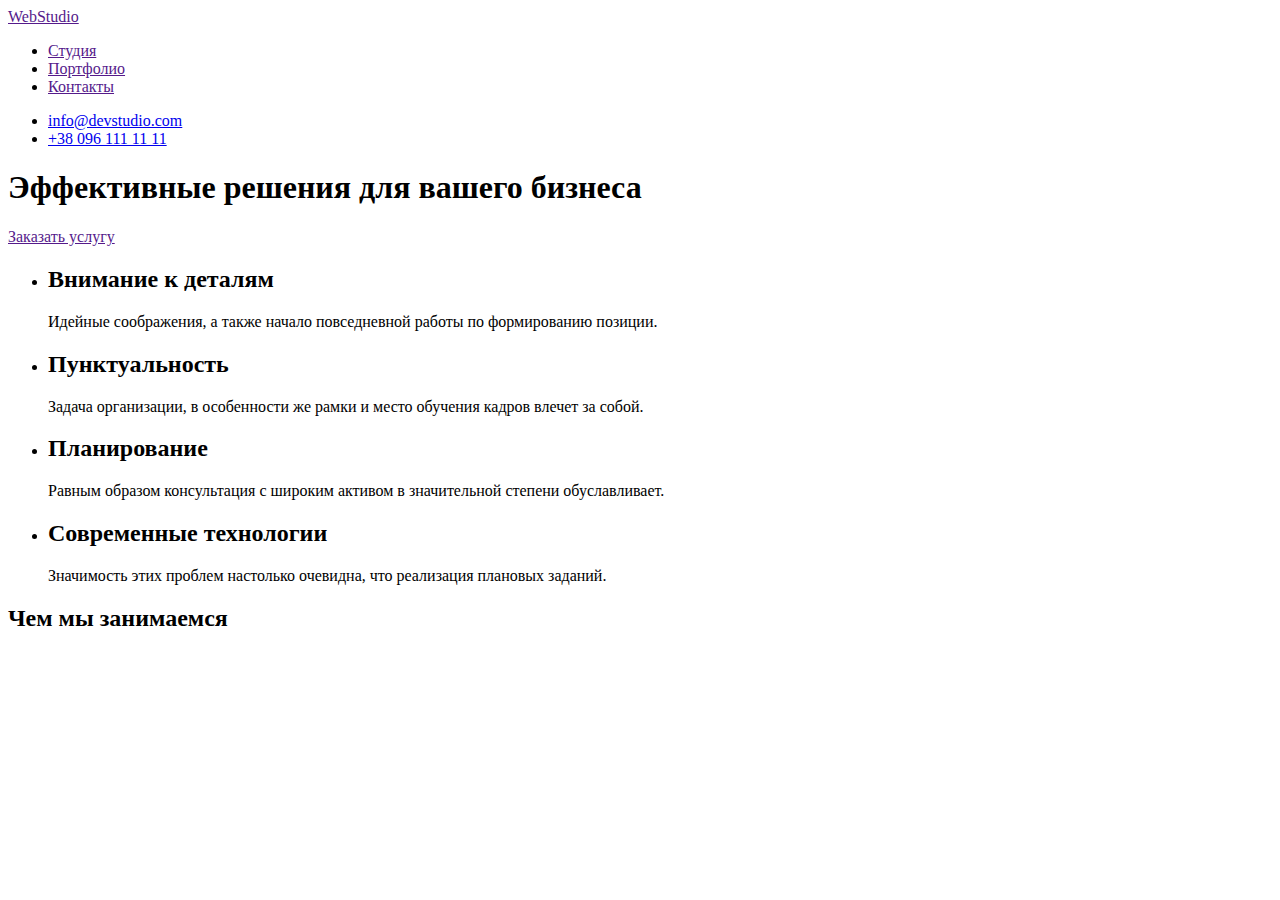
==== index.html @ e68d9771 "Add" ====
<!DOCTYPE html>
<html lang="en">
    <head>
  <title>WebStudio</title>
</head>
<body>
    <!--Header of the site-->
        <header>
        <nav><a href="">WebStudio</a>
        <ul>
            <li><a href="">Студия</a></li>
            <li><a href="">Портфолио</a></li>
            <li><a href="">Контакты</a></li>
        </ul>
    </nav>
     <ul>
         <li><a href="mailto:info@devstudio.com">info@devstudio.com</a></li>
         <li><a href="tel:"+38 096 111 11 11>+38 096 111 11 11</a></li>
    </ul>
    </header>
<!--Hero-->
<div>
   <section>
     <h1>Эффективные решения для вашего бизнеса</h1>
     <a href="">Заказать услугу</a>
   </section>
 </div>
<!--Benefits-->
    <section>
    <ul>
     <li><h2>Внимание к деталям</h2>
     <p>Идейные соображения, а также начало повседневной работы по формированию позиции.</p>
     </li>
     <li><h2>Пунктуальность</h2>
     <p>Задача организации, в особенности же рамки и место обучения кадров влечет за собой.</p>
     </li>
     <li><h2>Планирование</h2>
     <p>Равным образом консультация с широким активом в значительной степени обуславливает.</p></li>
     <li><h2>Современные технологии</h2>
     <p>Значимость этих проблем настолько очевидна, что реализация плановых заданий.</p>
     </li>
    </ul>
 </section>
<!--Our mission-->
    <section>
   <h2>Чем мы занимаемся</h2>
  
    </section>

    </body>
</html>
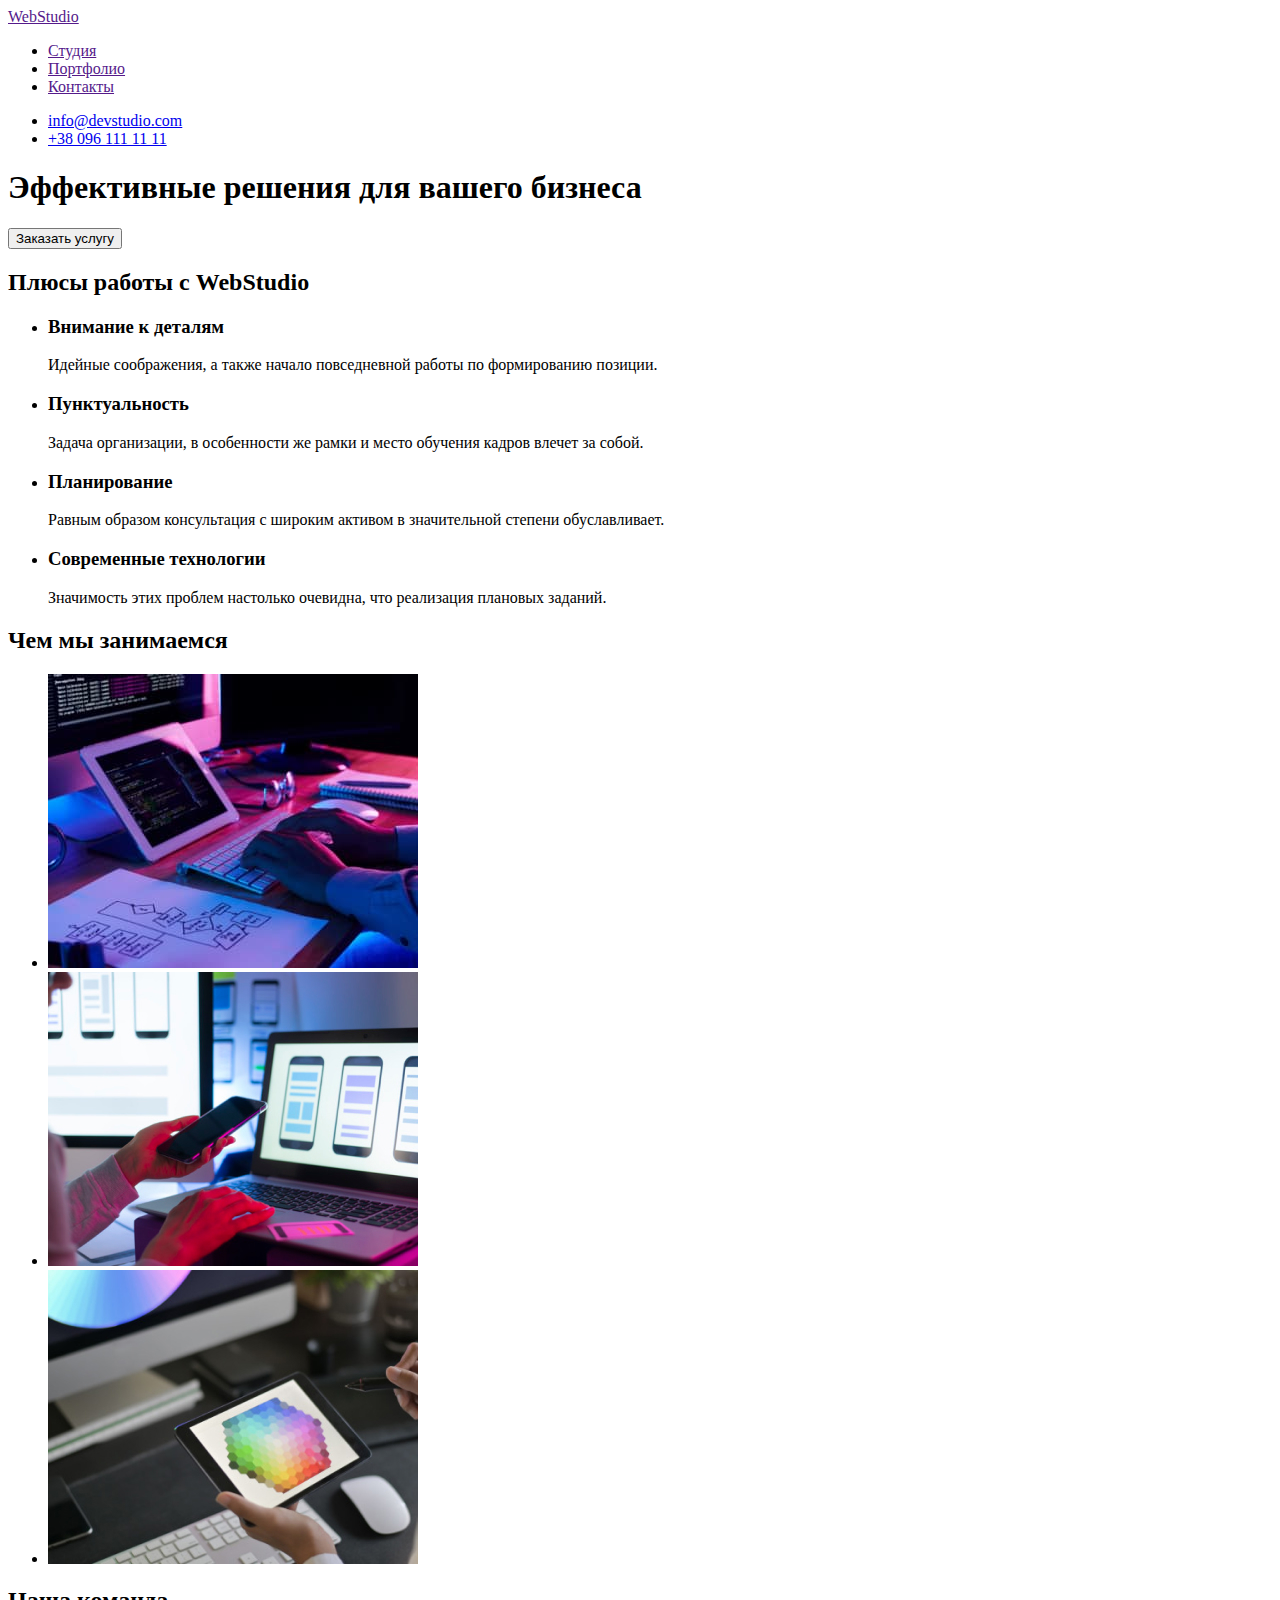
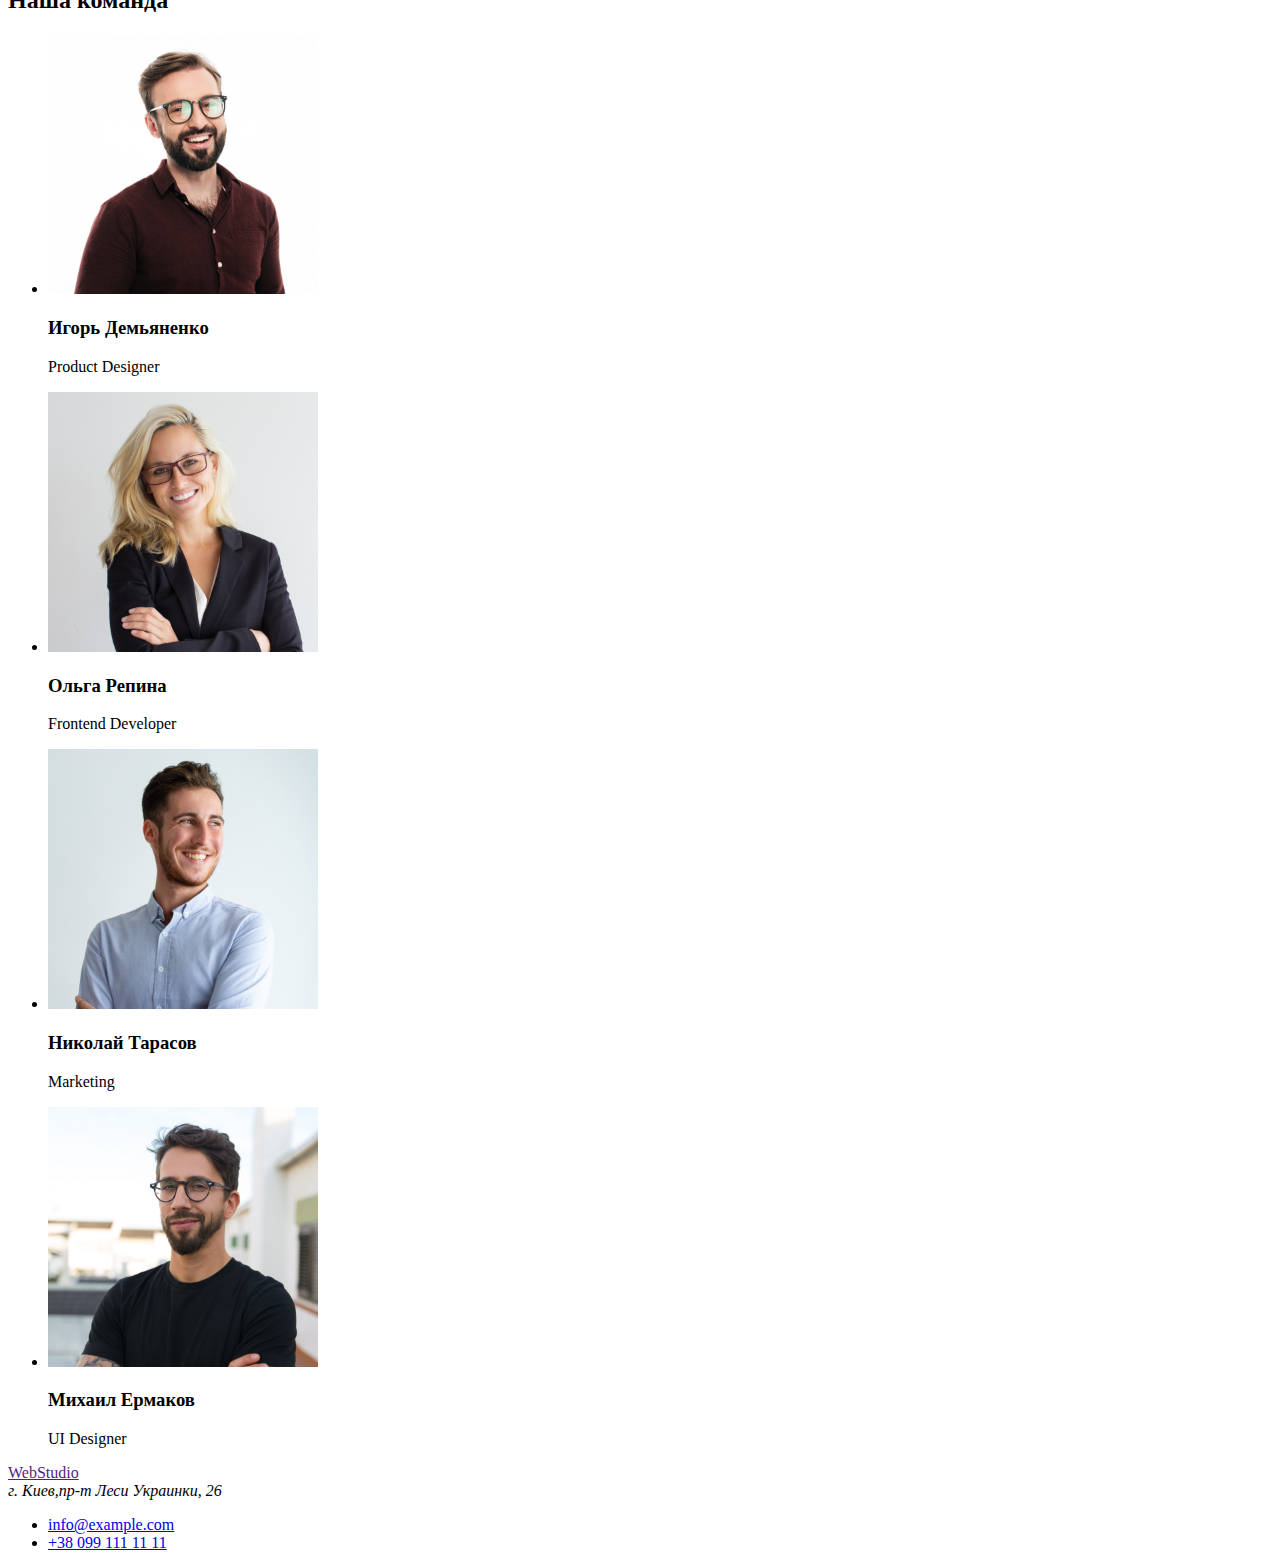
==== commit 45614830: "Add" ====
--- a/index.html
+++ b/index.html
@@ -15,37 +15,70 @@
     </nav>
      <ul>
          <li><a href="mailto:info@devstudio.com">info@devstudio.com</a></li>
-         <li><a href="tel:"+38 096 111 11 11>+38 096 111 11 11</a></li>
+         <li><a href="tel:+380961111111">+38 096 111 11 11</a></li>
     </ul>
     </header>
-<!--Hero-->
-<div>
-   <section>
+<main>
+    <!--Hero-->
+   
+<section>
      <h1>Эффективные решения для вашего бизнеса</h1>
-     <a href="">Заказать услугу</a>
+     <button type="button">Заказать услугу</button>
    </section>
- </div>
+
 <!--Benefits-->
     <section>
+    <h2>Плюсы работы с WebStudio</h2>
     <ul>
-     <li><h2>Внимание к деталям</h2>
+     <li><h3>Внимание к деталям</h3>
      <p>Идейные соображения, а также начало повседневной работы по формированию позиции.</p>
      </li>
-     <li><h2>Пунктуальность</h2>
+     <li><h3>Пунктуальность</h3>
      <p>Задача организации, в особенности же рамки и место обучения кадров влечет за собой.</p>
      </li>
-     <li><h2>Планирование</h2>
+     <li><h3>Планирование</h3>
      <p>Равным образом консультация с широким активом в значительной степени обуславливает.</p></li>
-     <li><h2>Современные технологии</h2>
+     <li><h3>Современные технологии</h3>
      <p>Значимость этих проблем настолько очевидна, что реализация плановых заданий.</p>
      </li>
     </ul>
  </section>
 <!--Our mission-->
-    <section>
+<section>
    <h2>Чем мы занимаемся</h2>
-  
-    </section>
-
+  <ul>
+      <li><img src="./images/img(1).jpg" alt="Комп'ютер с кодом" width="370" height="294"></li>
+      <li><img src="./images/img(2).jpg" alt="Разработка на телефоне и комп'ютере" width="370" height="294"></li>
+      <li><img src="./images/img(3).jpg" alt="Планшет и ручка" width="370" height="294"></li>
+  </ul>
+</section>
+<!--Our team-->
+ <section>
+<h2>Наша команда</h2>
+<ul>
+   <li><img src="./images/img(5).jpg" alt="Дизайнер продуктов" width="270" height="260"/>
+   <h3>Игорь Демьяненко</h3>
+   <p>Product Designer</p></li>
+   <li><img src="./images/img(6).jpg" alt="Фронт-енд разработчик" width="270" height="260">
+   <h3>Ольга Репина</h3>
+   <p>Frontend Developer</p></li>
+   <li><img src="./images/img(7).jpg" alt="Маркетолог" width="270" height="260">
+   <h3>Николай Тарасов</h3>
+   <p>Marketing</p></li>
+   <li><img src="./images/img(8).jpg" alt="Дизайнер" width="270" height="260"/>
+   <h3>Михаил Ермаков</h3>
+   <p>UI Designer</p></li>
+</ul>
+ </section>
+</main>
+<!--Footer-->
+ <footer>
+   <a href="">WebStudio</a>
+   <address>г. Киев,пр-т Леси Украинки, 26</address>
+   <ul>
+       <li><a href="mail.to:info@example.com">info@example.com</a></li>
+       <li><a href="tel:+380991111111">+38 099 111 11 11</a></li>
+  </ul>
+ </footer>
     </body>
 </html>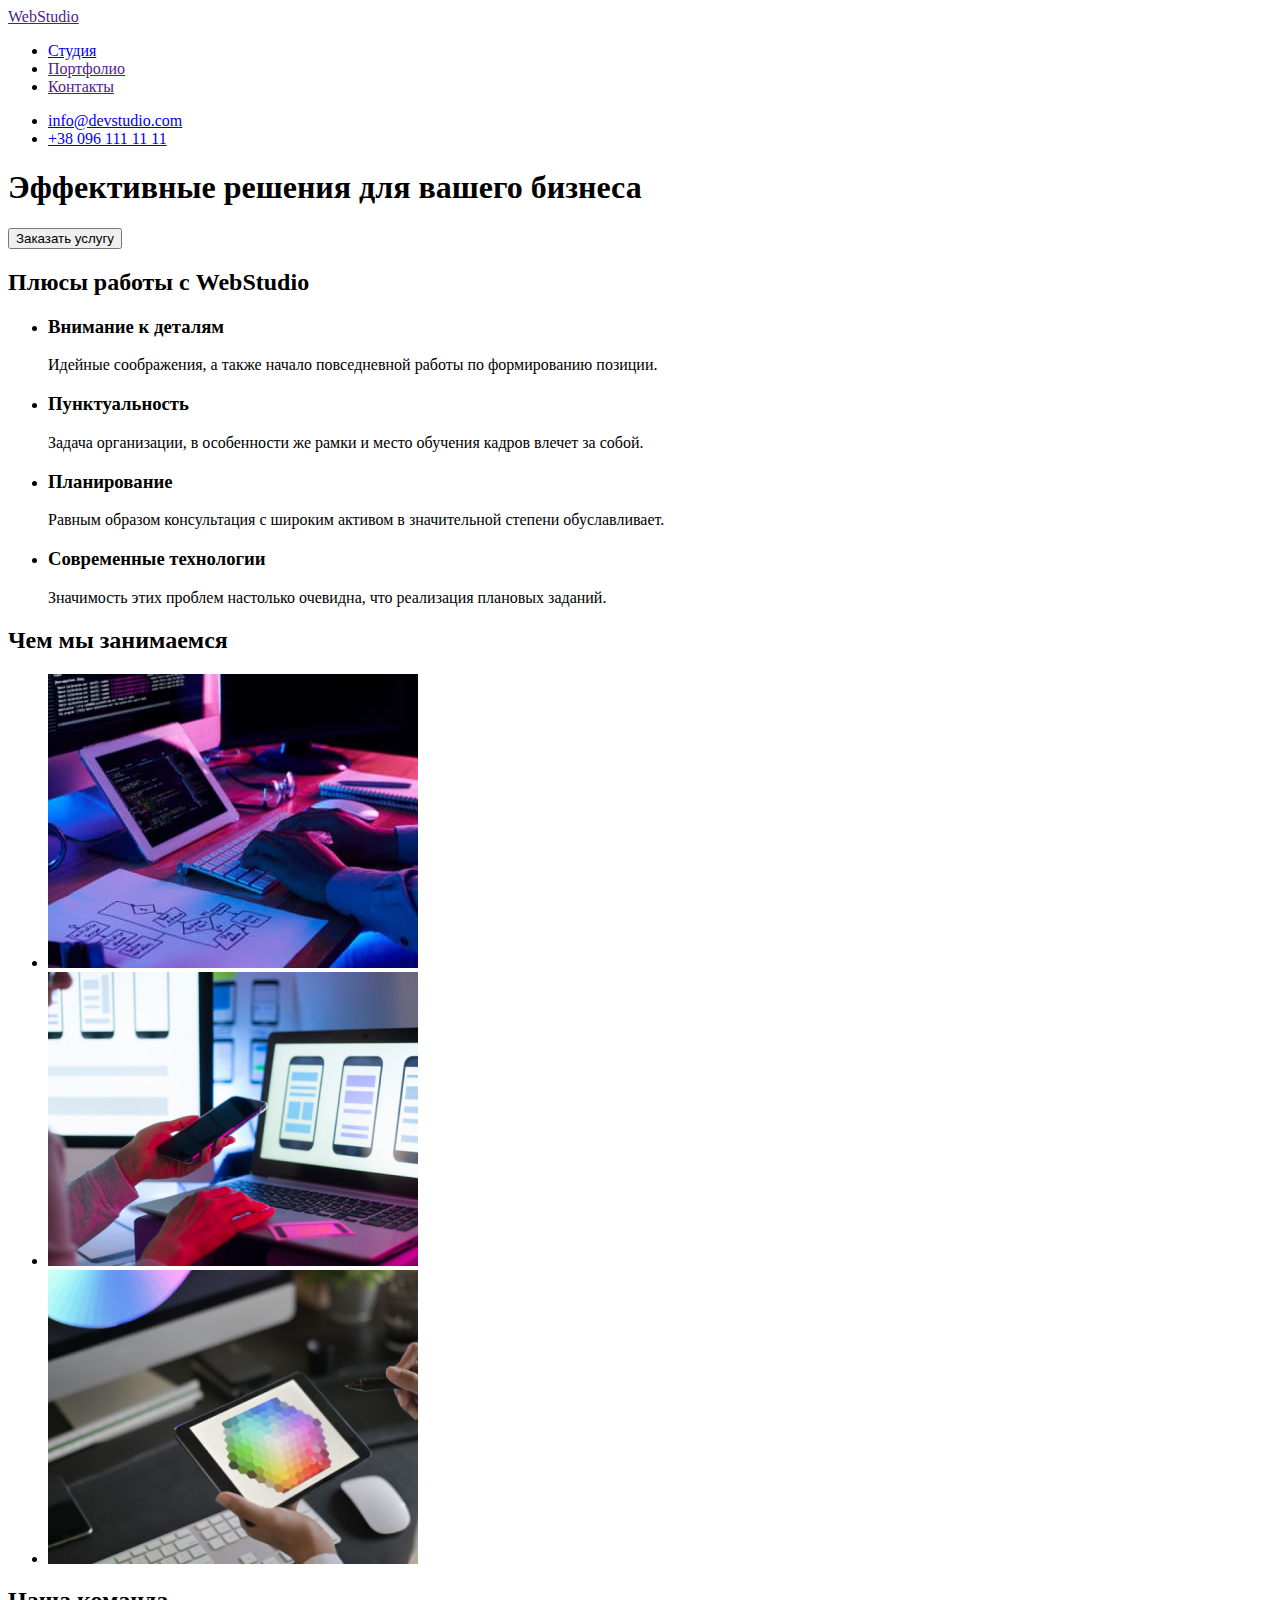
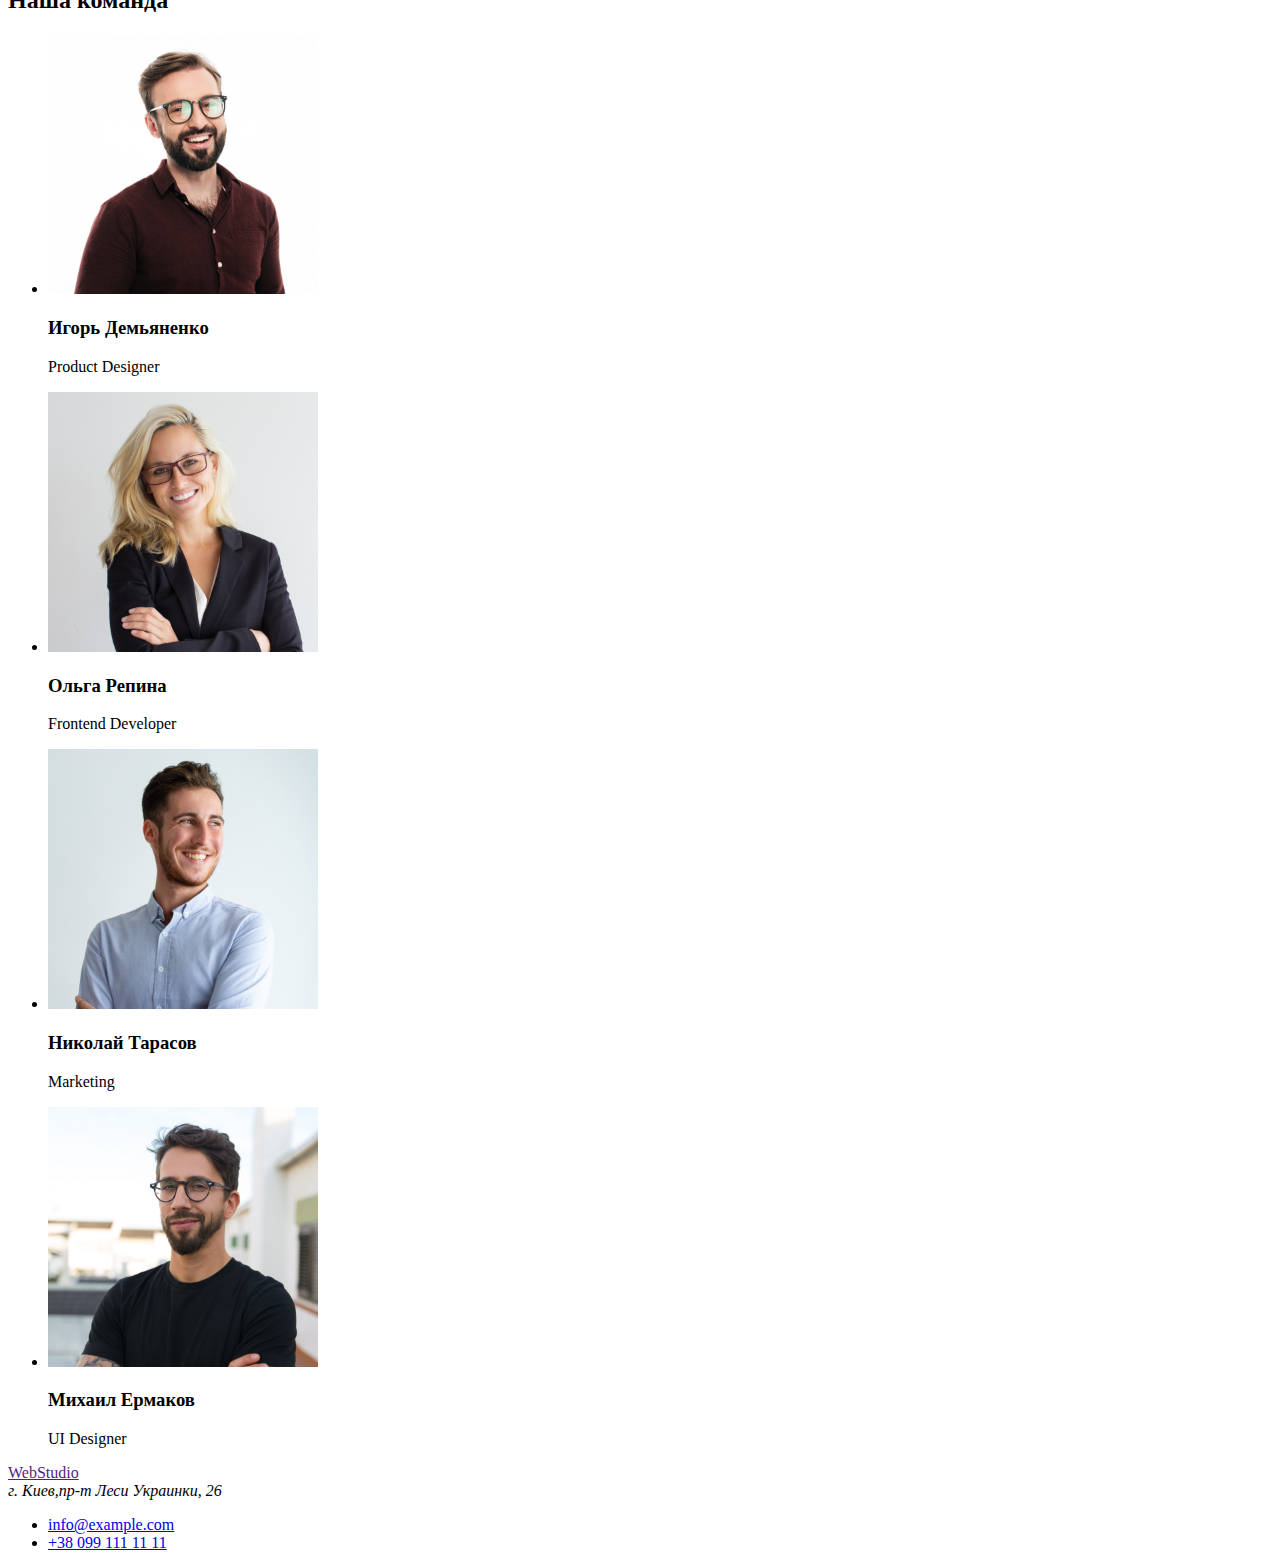
==== commit ec9d375a: "portfolio" ====
--- a/index.html
+++ b/index.html
@@ -2,13 +2,14 @@
 <html lang="en">
     <head>
   <title>WebStudio</title>
+  <link rel="stylesheet" href="./css/styles.css"/.>
 </head>
 <body>
     <!--Header of the site-->
         <header>
         <nav><a href="">WebStudio</a>
         <ul>
-            <li><a href="">Студия</a></li>
+            <li><a href="./portfolio.html">Студия</a></li>
             <li><a href="">Портфолио</a></li>
             <li><a href="">Контакты</a></li>
         </ul>
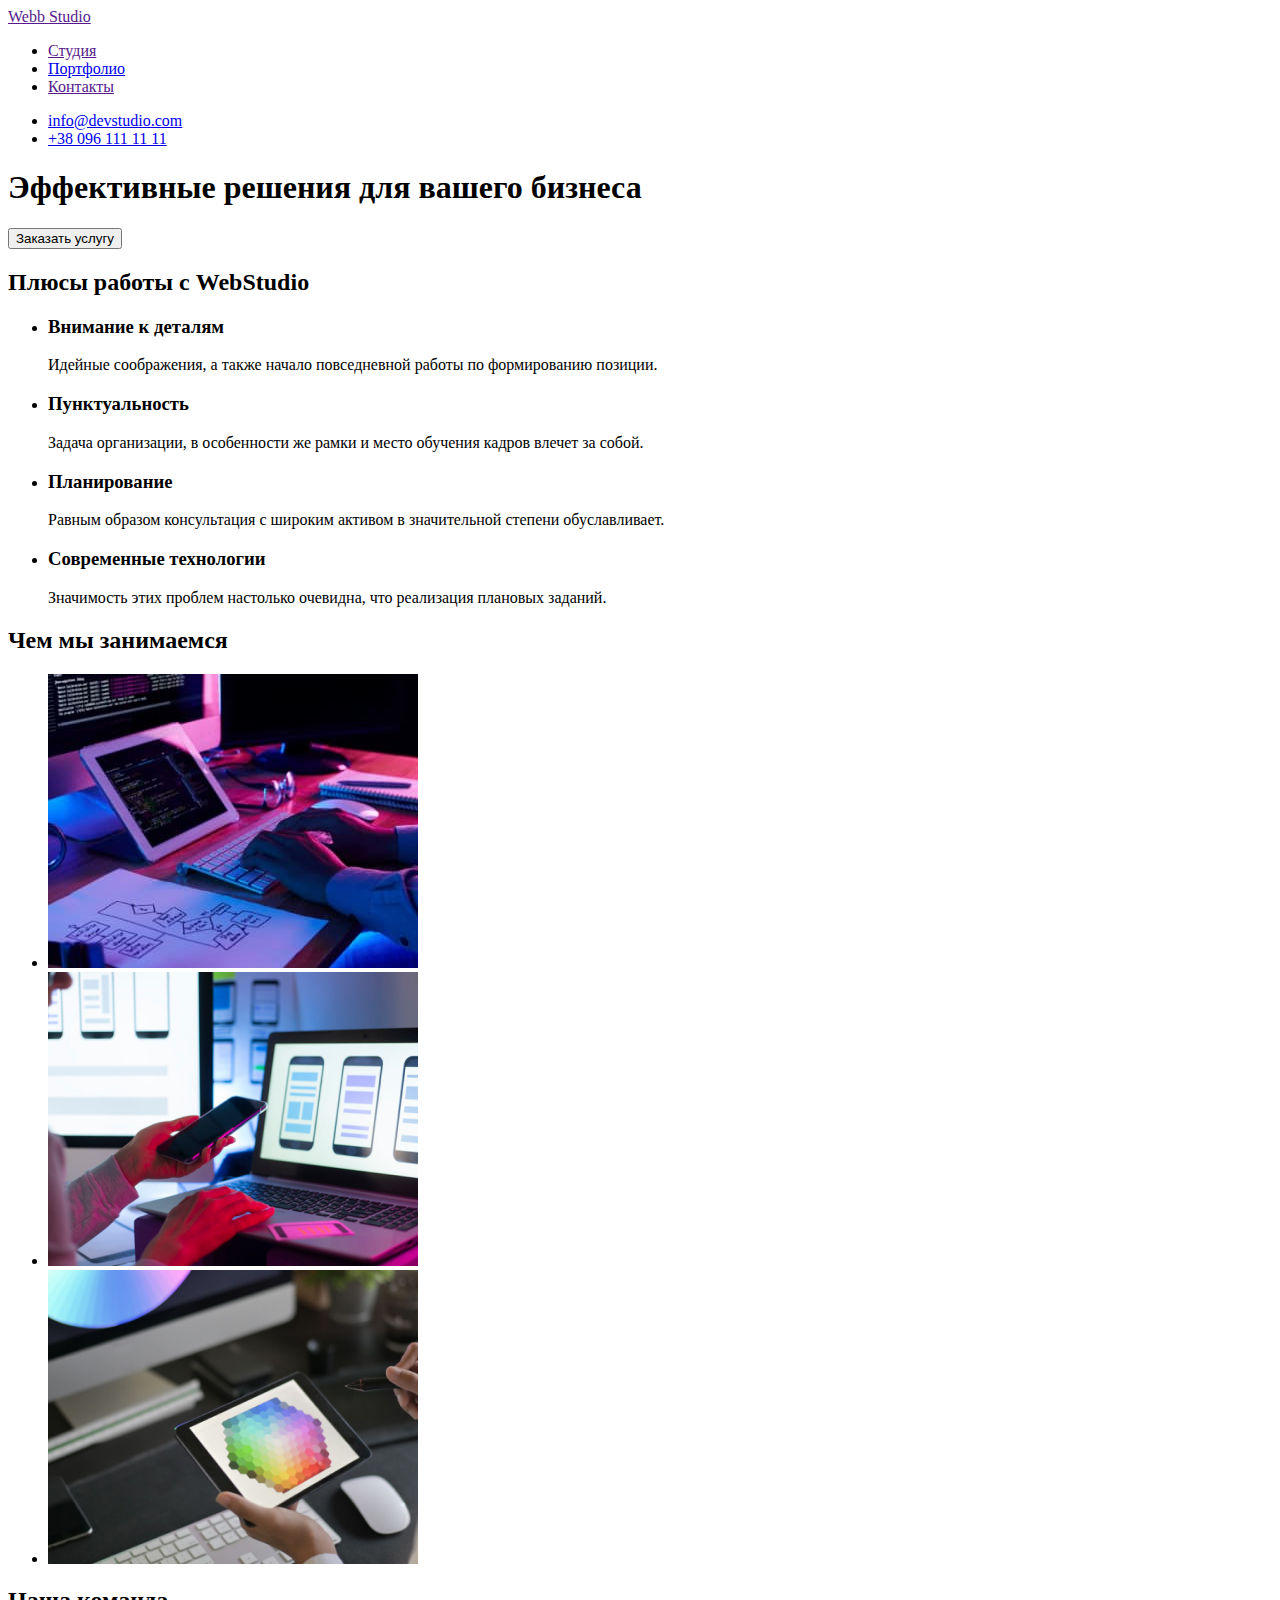
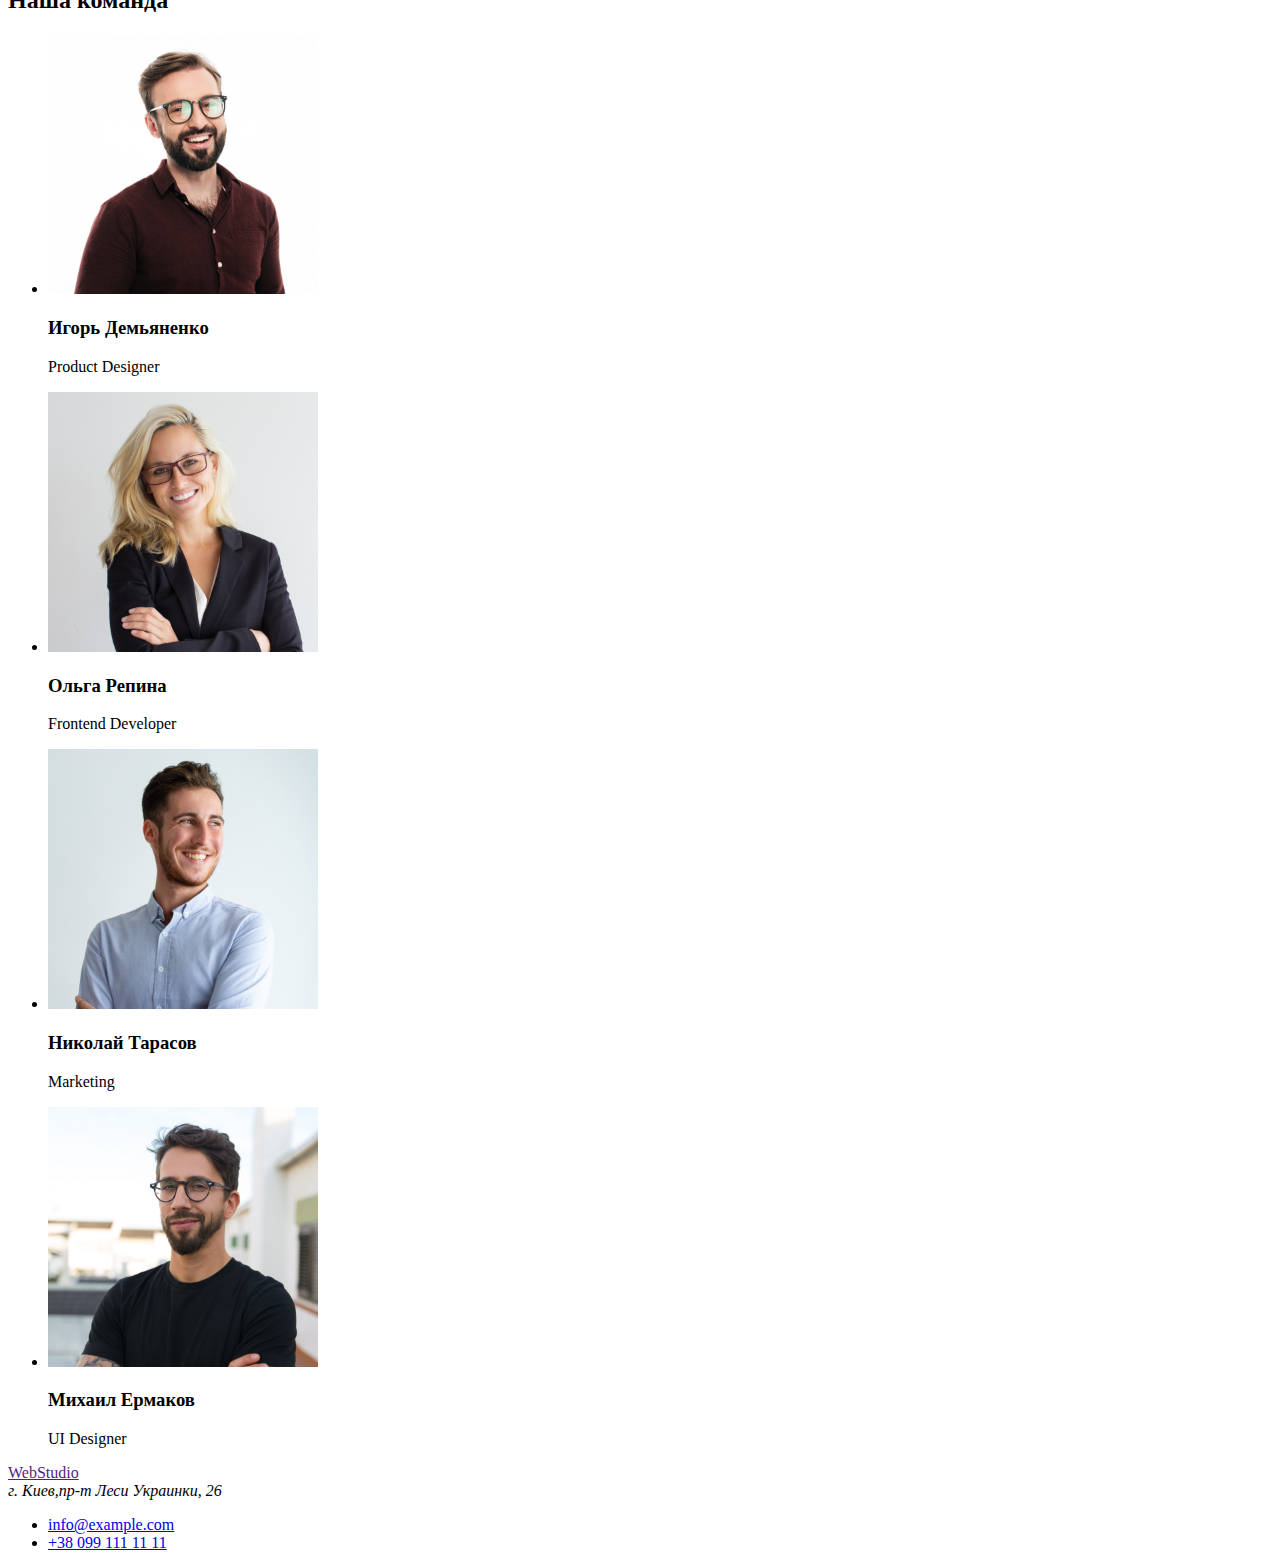
==== commit d808d98f: "Second page" ====
--- a/index.html
+++ b/index.html
@@ -7,10 +7,10 @@
 <body>
     <!--Header of the site-->
         <header>
-        <nav><a href="">WebStudio</a>
+        <nav><a href="">Webb <span>Studio</span></a>
         <ul>
-            <li><a href="./portfolio.html">Студия</a></li>
-            <li><a href="">Портфолио</a></li>
+            <li><a href="">Студия</a></li>
+            <li><a href="./portfolio.html">Портфолио</a></li>
             <li><a href="">Контакты</a></li>
         </ul>
     </nav>
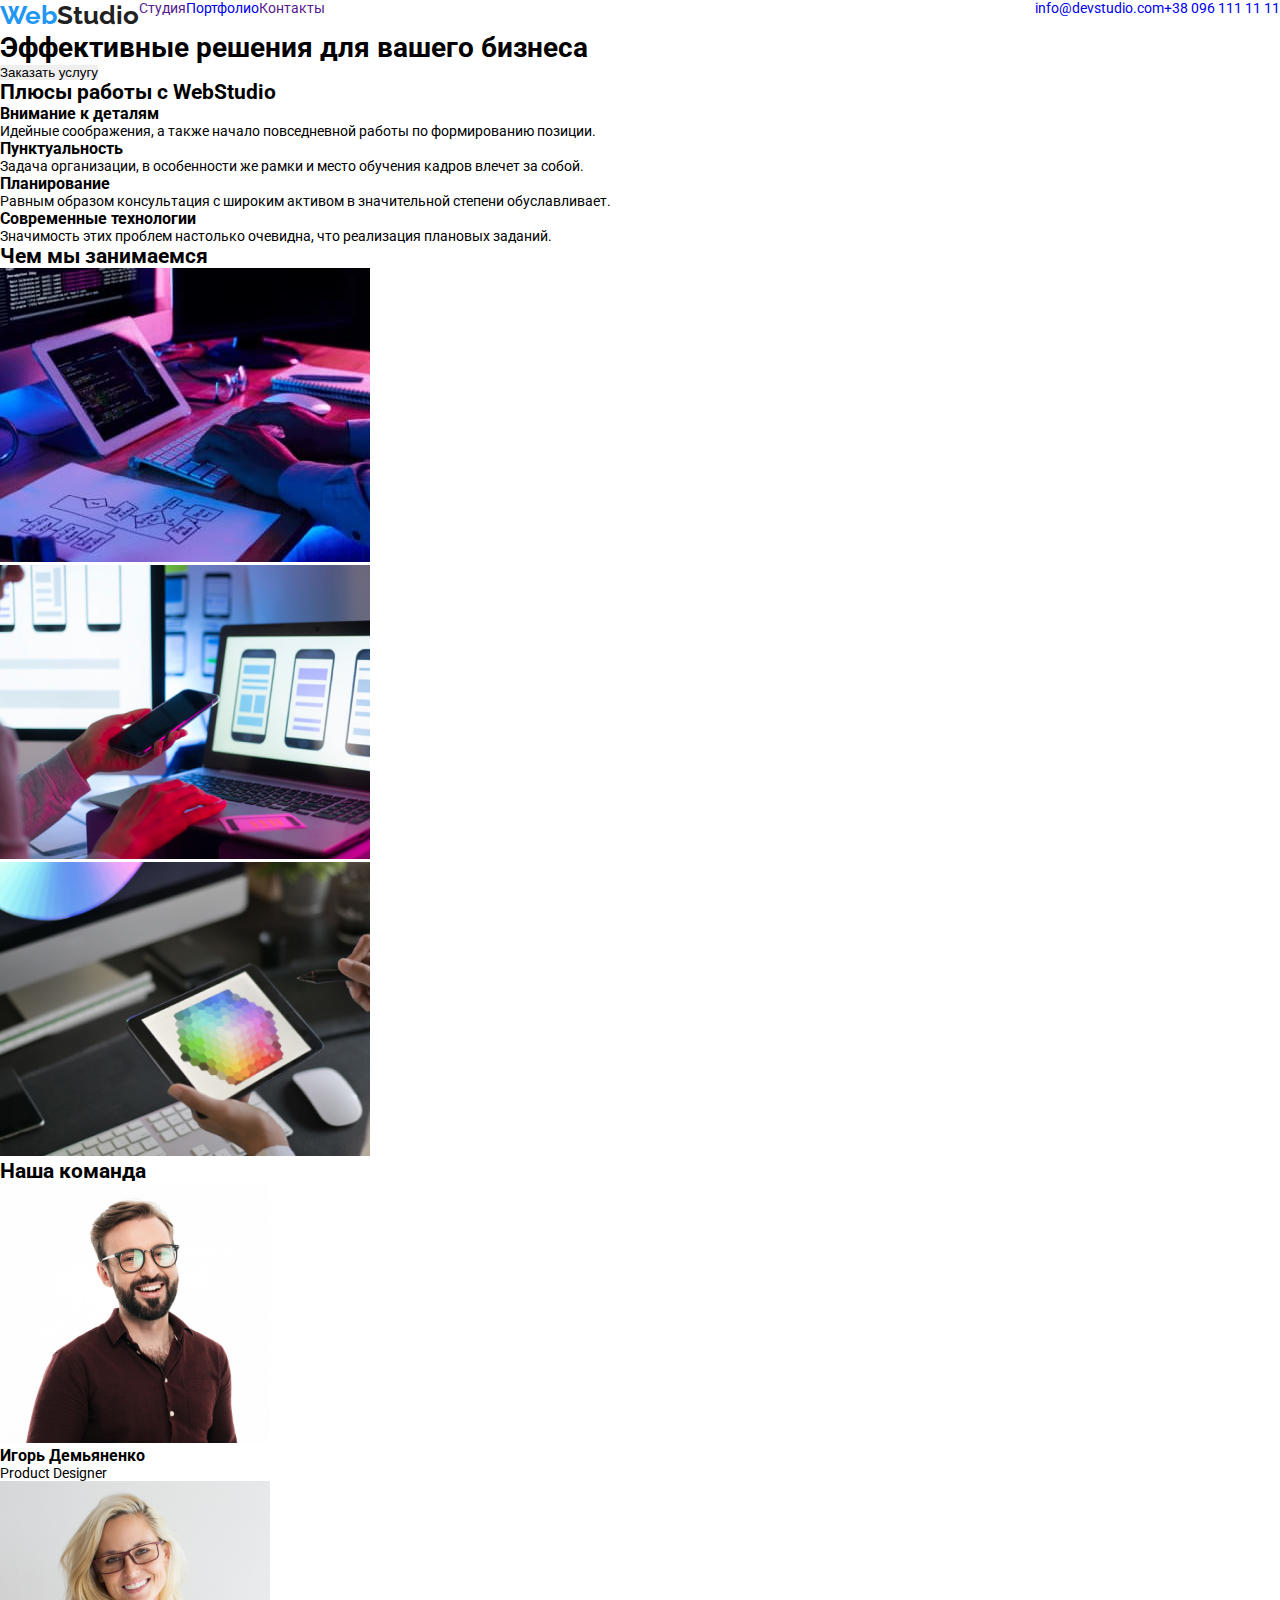
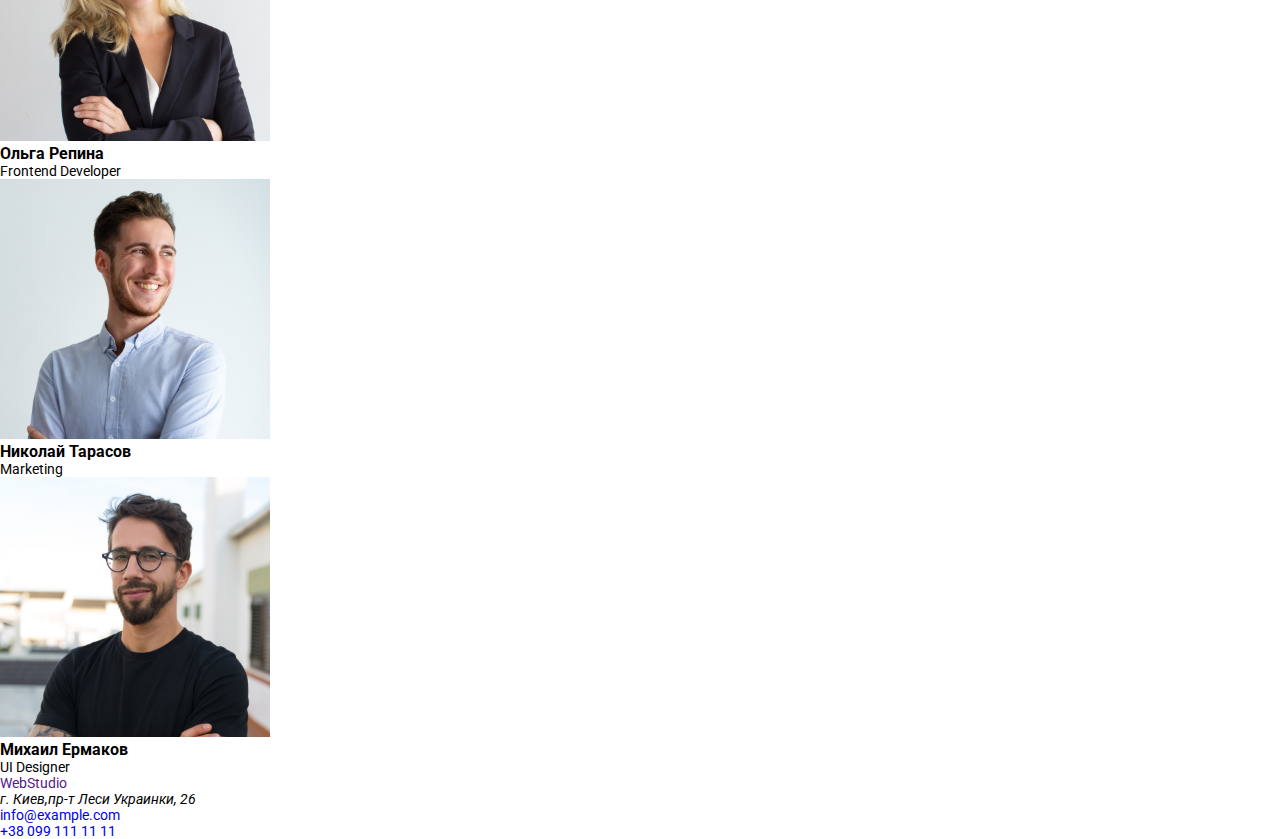
==== commit 31cd46ba: "Adds" ====
--- a/index.html
+++ b/index.html
@@ -2,22 +2,29 @@
 <html lang="en">
     <head>
   <title>WebStudio</title>
-  <link rel="stylesheet" href="./css/styles.css"/.>
+<link rel="preconnect" href="https://fonts.googleapis.com">
+<link rel="preconnect" href="https://fonts.gstatic.com" crossorigin>
+<link href="https://fonts.googleapis.com/css2?family=Montserrat:wght@400;700&family=Raleway:wght@700&family=Roboto:wght@400;500;700;900&display=swap"
+    rel="stylesheet">
+  <link rel="stylesheet" href="./css/reset.css"/>
+  <link rel="stylesheet" href="./css/styles.css"/>
 </head>
 <body>
     <!--Header of the site-->
         <header>
-        <nav><a href="">Webb <span>Studio</span></a>
-        <ul>
+         <div class="container">
+        <nav class=""><a href="" class="logo">Web<span class="logo-color">Studio</span></a>
+        <ul class="links">
             <li><a href="">Студия</a></li>
             <li><a href="./portfolio.html">Портфолио</a></li>
             <li><a href="">Контакты</a></li>
         </ul>
     </nav>
-     <ul>
+     <ul class="contacts">
          <li><a href="mailto:info@devstudio.com">info@devstudio.com</a></li>
          <li><a href="tel:+380961111111">+38 096 111 11 11</a></li>
     </ul>
+    </div>
     </header>
 <main>
     <!--Hero-->
@@ -28,8 +35,9 @@
    </section>
 
 <!--Benefits-->
-    <section>
+    <section class="section">
     <h2>Плюсы работы с WebStudio</h2>
+    <div class="container">
     <ul>
      <li><h3>Внимание к деталям</h3>
      <p>Идейные соображения, а также начало повседневной работы по формированию позиции.</p>
@@ -43,19 +51,22 @@
      <p>Значимость этих проблем настолько очевидна, что реализация плановых заданий.</p>
      </li>
     </ul>
+    </div>
  </section>
 <!--Our mission-->
-<section>
+<section class="section" >
    <h2>Чем мы занимаемся</h2>
+   <div class="container">
   <ul>
       <li><img src="./images/img(1).jpg" alt="Комп'ютер с кодом" width="370" height="294"></li>
       <li><img src="./images/img(2).jpg" alt="Разработка на телефоне и комп'ютере" width="370" height="294"></li>
       <li><img src="./images/img(3).jpg" alt="Планшет и ручка" width="370" height="294"></li>
   </ul>
-</section>
+</section >
 <!--Our team-->
- <section>
+ <section class="section" >
 <h2>Наша команда</h2>
+<div class="container">
 <ul>
    <li><img src="./images/img(5).jpg" alt="Дизайнер продуктов" width="270" height="260"/>
    <h3>Игорь Демьяненко</h3>
@@ -70,16 +81,19 @@
    <h3>Михаил Ермаков</h3>
    <p>UI Designer</p></li>
 </ul>
+</div>
  </section>
 </main>
 <!--Footer-->
  <footer>
-   <a href="">WebStudio</a>
+<div class="container">
+    <a href="">WebStudio</a>
    <address>г. Киев,пр-т Леси Украинки, 26</address>
    <ul>
        <li><a href="mail.to:info@example.com">info@example.com</a></li>
        <li><a href="tel:+380991111111">+38 099 111 11 11</a></li>
   </ul>
+</div>
  </footer>
     </body>
 </html>--- a/css/styles.css
+++ b/css/styles.css
@@ -0,0 +1,29 @@
+:root {
+  --main-color: #212121;
+  --sec-color: #757575;
+  --active-color: #2196f3;
+}
+body {
+  font-family: 'Roboto', sans-serif;
+  font-style: normal;
+  font-size: 14px;
+}
+nav,
+.links,
+.contacts,
+header .container {
+  display: flex;
+  justify-content: space-between;
+}
+.logo {
+  font-family: 'Raleway', sans-serif;
+  font-style: normal;
+  font-weight: bold;
+  font-size: 26px;
+  line-height: 1.2;
+  color: var(--active-color);
+}
+.logo-color {
+  color: var(--main-color);
+  display: inline-block;
+}
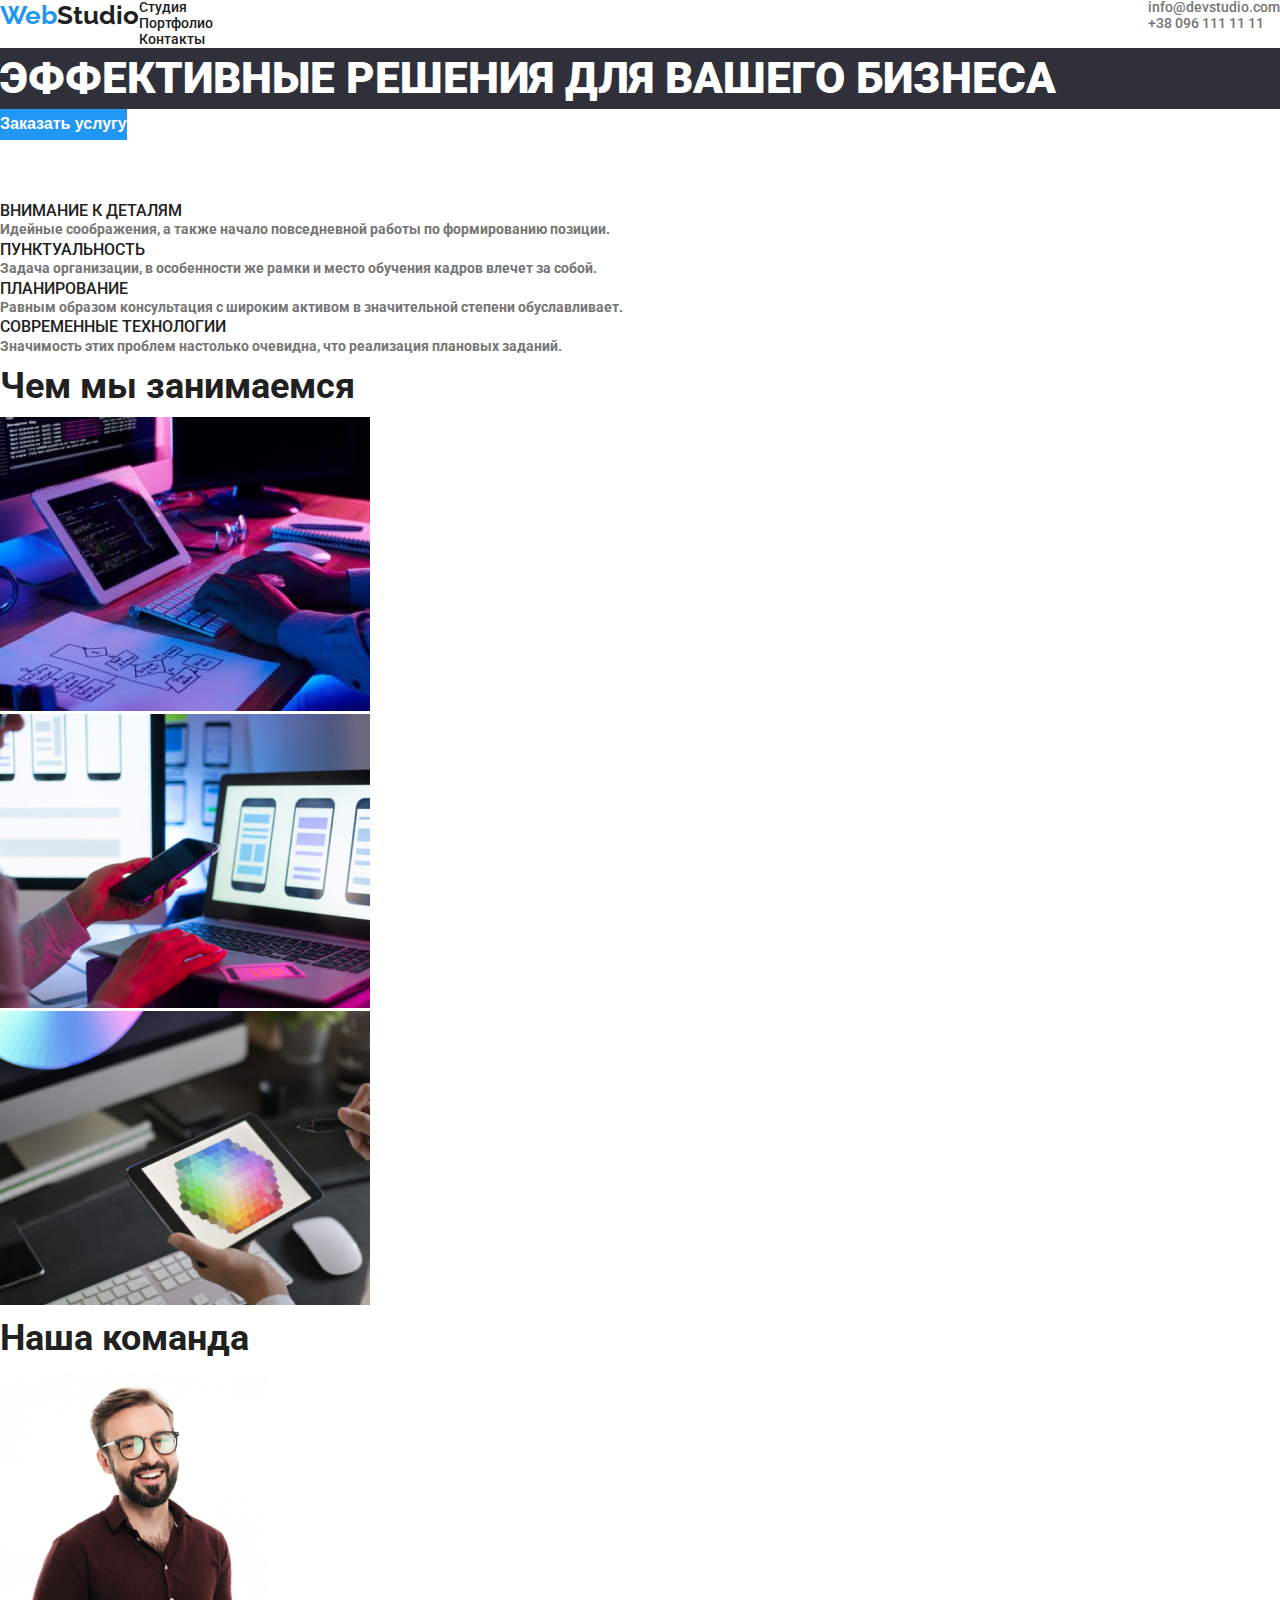
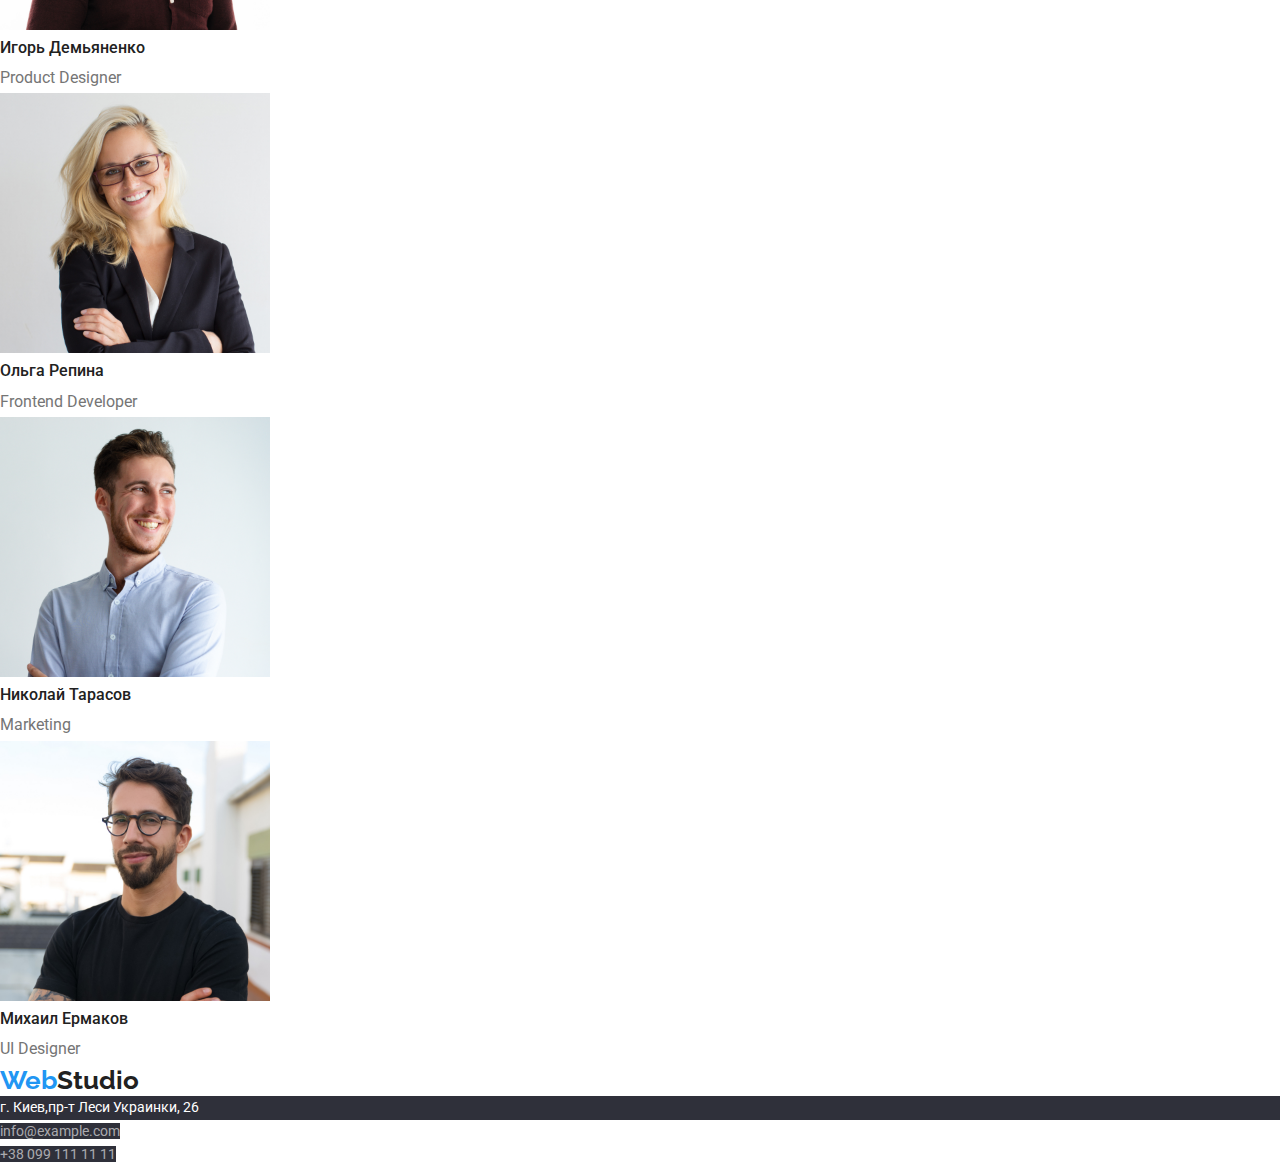
==== commit 7b7b2349: "CSS" ====
--- a/index.html
+++ b/index.html
@@ -14,15 +14,15 @@
         <header>
          <div class="container">
         <nav class=""><a href="" class="logo">Web<span class="logo-color">Studio</span></a>
-        <ul class="links">
-            <li><a href="">Студия</a></li>
-            <li><a href="./portfolio.html">Портфолио</a></li>
-            <li><a href="">Контакты</a></li>
+        <ul>
+            <li><a href="" class="links" >Студия</a></li>
+            <li><a href="./portfolio.html" class="links">Портфолио</a></li>
+            <li><a href="" class="links" >Контакты</a></li>
         </ul>
     </nav>
-     <ul class="contacts">
-         <li><a href="mailto:info@devstudio.com">info@devstudio.com</a></li>
-         <li><a href="tel:+380961111111">+38 096 111 11 11</a></li>
+     <ul>
+         <li><a href="mailto:info@devstudio.com" class="contacts">info@devstudio.com</a></li>
+         <li><a href="tel:+380961111111" class="contacts" >+38 096 111 11 11</a></li>
     </ul>
     </div>
     </header>
@@ -30,68 +30,69 @@
     <!--Hero-->
    
 <section>
-     <h1>Эффективные решения для вашего бизнеса</h1>
-     <button type="button">Заказать услугу</button>
+     <h1 class="title">ЭФФЕКТИВНЫЕ РЕШЕНИЯ ДЛЯ ВАШЕГО БИЗНЕСА</h1>
+     <button type="button" class="title-button">Заказать услугу</button>
    </section>
 
 <!--Benefits-->
     <section class="section">
-    <h2>Плюсы работы с WebStudio</h2>
+    <h2 class="hidden">Плюсы работы с WebStudio</h2>
     <div class="container">
     <ul>
-     <li><h3>Внимание к деталям</h3>
-     <p>Идейные соображения, а также начало повседневной работы по формированию позиции.</p>
+     <li ><h3 class="benefits" >ВНИМАНИЕ К ДЕТАЛЯМ</h3>
+     <p class="sub-title">Идейные соображения, а также начало повседневной работы по формированию позиции.</p>
      </li>
-     <li><h3>Пунктуальность</h3>
-     <p>Задача организации, в особенности же рамки и место обучения кадров влечет за собой.</p>
+     <li ><h3 class="benefits">ПУНКТУАЛЬНОСТЬ</h3>
+     <p class="sub-title">Задача организации, в особенности же рамки и место обучения кадров влечет за собой.</p>
      </li>
-     <li><h3>Планирование</h3>
-     <p>Равным образом консультация с широким активом в значительной степени обуславливает.</p></li>
-     <li><h3>Современные технологии</h3>
-     <p>Значимость этих проблем настолько очевидна, что реализация плановых заданий.</p>
+     <li ><h3 class="benefits">ПЛАНИРОВАНИЕ</h3>
+     <p class="sub-title"> Равным образом консультация с широким активом в значительной степени обуславливает.</p></li>
+     <li ><h3 class="benefits">СОВРЕМЕННЫЕ ТЕХНОЛОГИИ</h3>
+     <p class="sub-title">Значимость этих проблем настолько очевидна, что реализация плановых заданий.</p>
      </li>
     </ul>
     </div>
  </section>
 <!--Our mission-->
 <section class="section" >
-   <h2>Чем мы занимаемся</h2>
+   <h2 class="second-title">Чем мы занимаемся</h2>
    <div class="container">
   <ul>
       <li><img src="./images/img(1).jpg" alt="Комп'ютер с кодом" width="370" height="294"></li>
       <li><img src="./images/img(2).jpg" alt="Разработка на телефоне и комп'ютере" width="370" height="294"></li>
       <li><img src="./images/img(3).jpg" alt="Планшет и ручка" width="370" height="294"></li>
   </ul>
-</section >
+</div>
+</section>
 <!--Our team-->
  <section class="section" >
-<h2>Наша команда</h2>
+<h2 class="second-title">Наша команда</h2>
 <div class="container">
 <ul>
    <li><img src="./images/img(5).jpg" alt="Дизайнер продуктов" width="270" height="260"/>
-   <h3>Игорь Демьяненко</h3>
-   <p>Product Designer</p></li>
+   <h3 class="team">Игорь Демьяненко</h3>
+   <p class="team-jobs">Product Designer</p></li>
    <li><img src="./images/img(6).jpg" alt="Фронт-енд разработчик" width="270" height="260">
-   <h3>Ольга Репина</h3>
-   <p>Frontend Developer</p></li>
+   <h3 class="team" >Ольга Репина</h3>
+   <p class="team-jobs">Frontend Developer</p></li>
    <li><img src="./images/img(7).jpg" alt="Маркетолог" width="270" height="260">
-   <h3>Николай Тарасов</h3>
-   <p>Marketing</p></li>
+   <h3 class="team" >Николай Тарасов</h3>
+   <p class="team-jobs" >Marketing</p></li>
    <li><img src="./images/img(8).jpg" alt="Дизайнер" width="270" height="260"/>
-   <h3>Михаил Ермаков</h3>
-   <p>UI Designer</p></li>
+   <h3 class="team" >Михаил Ермаков</h3>
+   <p class="team-jobs">UI Designer</p></li>
 </ul>
 </div>
- </section>
+ </section >
 </main>
 <!--Footer-->
  <footer>
 <div class="container">
-    <a href="">WebStudio</a>
-   <address>г. Киев,пр-т Леси Украинки, 26</address>
+    <a href="" class="logo">Web<span class="logo-color">Studio</span></a>
+   <address class="address">г. Киев,пр-т Леси Украинки, 26</address>
    <ul>
-       <li><a href="mail.to:info@example.com">info@example.com</a></li>
-       <li><a href="tel:+380991111111">+38 099 111 11 11</a></li>
+       <li><a href="mail.to:info@example.com" class="communication">info@example.com</a></li>
+       <li><a href="tel:+380991111111" class="communication">+38 099 111 11 11</a></li>
   </ul>
 </div>
  </footer>
--- a/css/styles.css
+++ b/css/styles.css
@@ -7,6 +7,7 @@
   font-family: 'Roboto', sans-serif;
   font-style: normal;
   font-size: 14px;
+  color: #212121;
 }
 nav,
 .links,
@@ -27,3 +28,118 @@
   color: var(--main-color);
   display: inline-block;
 }
+.links {
+  font-style: normal;
+  font-weight: 500;
+  font-size: 14px;
+  line-height: 1.14;
+  color: #212121;
+}
+.contacts {
+  font-style: normal;
+  font-weight: 500;
+  font-size: 14px;
+  line-height: 1.14;
+  color: #757575;
+}
+.links:hover {
+  color: var(--active-color);
+}
+.contacts:hover {
+  color: var(--active-color);
+}
+
+.title {
+  font-weight: 900;
+  font-size: 44px;
+  line-height: 1.4;
+  color: #ffffff;
+  background-color: #2f303a;
+}
+.title-button {
+  font-weight: bold;
+  font-size: 16px;
+  line-height: 1.9;
+  color: #fff;
+  background-color: #2196f3;
+}
+.hidden {
+  font-weight: bold;
+  font-size: 36px;
+  line-height: 1.7;
+  overflow: hidden;
+  opacity: 0;
+}
+.benefits {
+  font-weight: 500;
+  font-size: 16px;
+  line-height: 1.2;
+}
+.second-title {
+  font-weight: bold;
+  font-size: 36px;
+  line-height: 1.7;
+}
+.sub-title {
+  font-weight: bold;
+  font-size: 14px;
+  line-height: 1.4;
+  color: #757575;
+}
+
+.sub-benefits {
+  font-weight: normal;
+  font-size: 14px;
+  line-height: 1.7;
+}
+.team {
+  font-weight: 500;
+  font-size: 16px;
+  line-height: 1.9;
+}
+.team-jobs {
+  font-weight: normal;
+  font-size: 16px;
+  line-height: 1.9;
+  color: #757575;
+}
+
+.address,
+.communication {
+  font-family: Roboto;
+  font-style: normal;
+  font-weight: normal;
+  font-size: 14px;
+  line-height: 1.7;
+  color: #ffffff;
+  background-color: #2f303a;
+}
+.communication {
+  color: rgba(255, 255, 255, 0.6);
+  background-color: #2f303a;
+}
+
+button:hover {
+  color: #fff;
+  background-color: #2196f3;
+}
+button:focus {
+  color: #212121;
+  background-color: #f5f4fa;
+}
+.sub-title-buttons {
+  font-weight: 500;
+  font-size: 16px;
+  line-height: 1.6;
+}
+.image-name {
+  font-weight: bold;
+  font-size: 18px;
+  line-height: 2;
+}
+.image-description {
+  font-weight: normal;
+  font-size: 16px;
+  line-height: 1.9;
+  color: #757575;
+}
